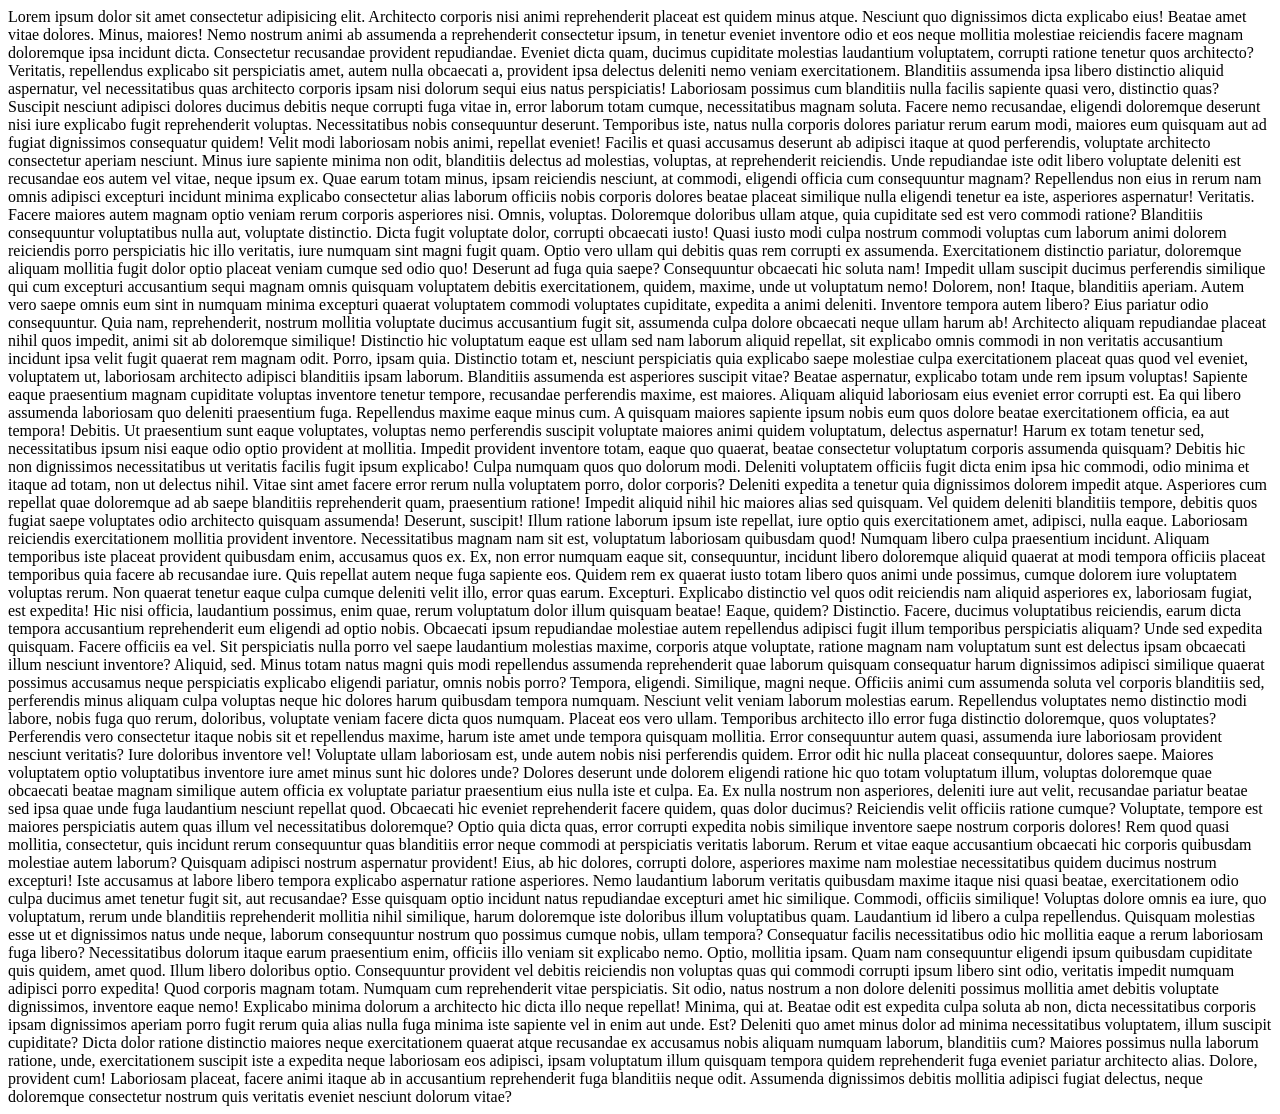
==== 1Periodo/PWE/Listas/exercicio01/index.html @ 8d63d979 "Create index.html" ====
<!DOCTYPE html>
<html lang="en">
<head>
    <meta charset="UTF-8">
    <meta name="viewport" content="width=device-width, initial-scale=1.0">
    <title>Document</title>
    <link rel="stylesheet" href="css/styles.css">
</head>
<body>
    
        <a href="https://www.google.com" target="_blank">
            <div class="box">  </div>
        </a>
    
    Lorem ipsum dolor sit amet consectetur adipisicing elit. Architecto corporis nisi animi reprehenderit placeat est quidem minus atque. Nesciunt quo dignissimos dicta explicabo eius! Beatae amet vitae dolores. Minus, maiores!
    Nemo nostrum animi ab assumenda a reprehenderit consectetur ipsum, in tenetur eveniet inventore odio et eos neque mollitia molestiae reiciendis facere magnam doloremque ipsa incidunt dicta. Consectetur recusandae provident repudiandae.
    Eveniet dicta quam, ducimus cupiditate molestias laudantium voluptatem, corrupti ratione tenetur quos architecto? Veritatis, repellendus explicabo sit perspiciatis amet, autem nulla obcaecati a, provident ipsa delectus deleniti nemo veniam exercitationem.
    Blanditiis assumenda ipsa libero distinctio aliquid aspernatur, vel necessitatibus quas architecto corporis ipsam nisi dolorum sequi eius natus perspiciatis! Laboriosam possimus cum blanditiis nulla facilis sapiente quasi vero, distinctio quas?
    Suscipit nesciunt adipisci dolores ducimus debitis neque corrupti fuga vitae in, error laborum totam cumque, necessitatibus magnam soluta. Facere nemo recusandae, eligendi doloremque deserunt nisi iure explicabo fugit reprehenderit voluptas.
    Necessitatibus nobis consequuntur deserunt. Temporibus iste, natus nulla corporis dolores pariatur rerum earum modi, maiores eum quisquam aut ad fugiat dignissimos consequatur quidem! Velit modi laboriosam nobis animi, repellat eveniet!
    Facilis et quasi accusamus deserunt ab adipisci itaque at quod perferendis, voluptate architecto consectetur aperiam nesciunt. Minus iure sapiente minima non odit, blanditiis delectus ad molestias, voluptas, at reprehenderit reiciendis.
    Unde repudiandae iste odit libero voluptate deleniti est recusandae eos autem vel vitae, neque ipsum ex. Quae earum totam minus, ipsam reiciendis nesciunt, at commodi, eligendi officia cum consequuntur magnam?
    Repellendus non eius in rerum nam omnis adipisci excepturi incidunt minima explicabo consectetur alias laborum officiis nobis corporis dolores beatae placeat similique nulla eligendi tenetur ea iste, asperiores aspernatur! Veritatis.
    Facere maiores autem magnam optio veniam rerum corporis asperiores nisi. Omnis, voluptas. Doloremque doloribus ullam atque, quia cupiditate sed est vero commodi ratione? Blanditiis consequuntur voluptatibus nulla aut, voluptate distinctio.
    Dicta fugit voluptate dolor, corrupti obcaecati iusto! Quasi iusto modi culpa nostrum commodi voluptas cum laborum animi dolorem reiciendis porro perspiciatis hic illo veritatis, iure numquam sint magni fugit quam.
    Optio vero ullam qui debitis quas rem corrupti ex assumenda. Exercitationem distinctio pariatur, doloremque aliquam mollitia fugit dolor optio placeat veniam cumque sed odio quo! Deserunt ad fuga quia saepe?
    Consequuntur obcaecati hic soluta nam! Impedit ullam suscipit ducimus perferendis similique qui cum excepturi accusantium sequi magnam omnis quisquam voluptatem debitis exercitationem, quidem, maxime, unde ut voluptatum nemo! Dolorem, non!
    Itaque, blanditiis aperiam. Autem vero saepe omnis eum sint in numquam minima excepturi quaerat voluptatem commodi voluptates cupiditate, expedita a animi deleniti. Inventore tempora autem libero? Eius pariatur odio consequuntur.
    Quia nam, reprehenderit, nostrum mollitia voluptate ducimus accusantium fugit sit, assumenda culpa dolore obcaecati neque ullam harum ab! Architecto aliquam repudiandae placeat nihil quos impedit, animi sit ab doloremque similique!
    Distinctio hic voluptatum eaque est ullam sed nam laborum aliquid repellat, sit explicabo omnis commodi in non veritatis accusantium incidunt ipsa velit fugit quaerat rem magnam odit. Porro, ipsam quia.
    Distinctio totam et, nesciunt perspiciatis quia explicabo saepe molestiae culpa exercitationem placeat quas quod vel eveniet, voluptatem ut, laboriosam architecto adipisci blanditiis ipsam laborum. Blanditiis assumenda est asperiores suscipit vitae?
    Beatae aspernatur, explicabo totam unde rem ipsum voluptas! Sapiente eaque praesentium magnam cupiditate voluptas inventore tenetur tempore, recusandae perferendis maxime, est maiores. Aliquam aliquid laboriosam eius eveniet error corrupti est.
    Ea qui libero assumenda laboriosam quo deleniti praesentium fuga. Repellendus maxime eaque minus cum. A quisquam maiores sapiente ipsum nobis eum quos dolore beatae exercitationem officia, ea aut tempora! Debitis.
    Ut praesentium sunt eaque voluptates, voluptas nemo perferendis suscipit voluptate maiores animi quidem voluptatum, delectus aspernatur! Harum ex totam tenetur sed, necessitatibus ipsum nisi eaque odio optio provident at mollitia.
    Impedit provident inventore totam, eaque quo quaerat, beatae consectetur voluptatum corporis assumenda quisquam? Debitis hic non dignissimos necessitatibus ut veritatis facilis fugit ipsum explicabo! Culpa numquam quos quo dolorum modi.
    Deleniti voluptatem officiis fugit dicta enim ipsa hic commodi, odio minima et itaque ad totam, non ut delectus nihil. Vitae sint amet facere error rerum nulla voluptatem porro, dolor corporis?
    Deleniti expedita a tenetur quia dignissimos dolorem impedit atque. Asperiores cum repellat quae doloremque ad ab saepe blanditiis reprehenderit quam, praesentium ratione! Impedit aliquid nihil hic maiores alias sed quisquam.
    Vel quidem deleniti blanditiis tempore, debitis quos fugiat saepe voluptates odio architecto quisquam assumenda! Deserunt, suscipit! Illum ratione laborum ipsum iste repellat, iure optio quis exercitationem amet, adipisci, nulla eaque.
    Laboriosam reiciendis exercitationem mollitia provident inventore. Necessitatibus magnam nam sit est, voluptatum laboriosam quibusdam quod! Numquam libero culpa praesentium incidunt. Aliquam temporibus iste placeat provident quibusdam enim, accusamus quos ex.
    Ex, non error numquam eaque sit, consequuntur, incidunt libero doloremque aliquid quaerat at modi tempora officiis placeat temporibus quia facere ab recusandae iure. Quis repellat autem neque fuga sapiente eos.
    Quidem rem ex quaerat iusto totam libero quos animi unde possimus, cumque dolorem iure voluptatem voluptas rerum. Non quaerat tenetur eaque culpa cumque deleniti velit illo, error quas earum. Excepturi.
    Explicabo distinctio vel quos odit reiciendis nam aliquid asperiores ex, laboriosam fugiat, est expedita! Hic nisi officia, laudantium possimus, enim quae, rerum voluptatum dolor illum quisquam beatae! Eaque, quidem? Distinctio.
    Facere, ducimus voluptatibus reiciendis, earum dicta tempora accusantium reprehenderit eum eligendi ad optio nobis. Obcaecati ipsum repudiandae molestiae autem repellendus adipisci fugit illum temporibus perspiciatis aliquam? Unde sed expedita quisquam.
    Facere officiis ea vel. Sit perspiciatis nulla porro vel saepe laudantium molestias maxime, corporis atque voluptate, ratione magnam nam voluptatum sunt est delectus ipsam obcaecati illum nesciunt inventore? Aliquid, sed.
    Minus totam natus magni quis modi repellendus assumenda reprehenderit quae laborum quisquam consequatur harum dignissimos adipisci similique quaerat possimus accusamus neque perspiciatis explicabo eligendi pariatur, omnis nobis porro? Tempora, eligendi.
    Similique, magni neque. Officiis animi cum assumenda soluta vel corporis blanditiis sed, perferendis minus aliquam culpa voluptas neque hic dolores harum quibusdam tempora numquam. Nesciunt velit veniam laborum molestias earum.
    Repellendus voluptates nemo distinctio modi labore, nobis fuga quo rerum, doloribus, voluptate veniam facere dicta quos numquam. Placeat eos vero ullam. Temporibus architecto illo error fuga distinctio doloremque, quos voluptates?
    Perferendis vero consectetur itaque nobis sit et repellendus maxime, harum iste amet unde tempora quisquam mollitia. Error consequuntur autem quasi, assumenda iure laboriosam provident nesciunt veritatis? Iure doloribus inventore vel!
    Voluptate ullam laboriosam est, unde autem nobis nisi perferendis quidem. Error odit hic nulla placeat consequuntur, dolores saepe. Maiores voluptatem optio voluptatibus inventore iure amet minus sunt hic dolores unde?
    Dolores deserunt unde dolorem eligendi ratione hic quo totam voluptatum illum, voluptas doloremque quae obcaecati beatae magnam similique autem officia ex voluptate pariatur praesentium eius nulla iste et culpa. Ea.
    Ex nulla nostrum non asperiores, deleniti iure aut velit, recusandae pariatur beatae sed ipsa quae unde fuga laudantium nesciunt repellat quod. Obcaecati hic eveniet reprehenderit facere quidem, quas dolor ducimus?
    Reiciendis velit officiis ratione cumque? Voluptate, tempore est maiores perspiciatis autem quas illum vel necessitatibus doloremque? Optio quia dicta quas, error corrupti expedita nobis similique inventore saepe nostrum corporis dolores!
    Rem quod quasi mollitia, consectetur, quis incidunt rerum consequuntur quas blanditiis error neque commodi at perspiciatis veritatis laborum. Rerum et vitae eaque accusantium obcaecati hic corporis quibusdam molestiae autem laborum?
    Quisquam adipisci nostrum aspernatur provident! Eius, ab hic dolores, corrupti dolore, asperiores maxime nam molestiae necessitatibus quidem ducimus nostrum excepturi! Iste accusamus at labore libero tempora explicabo aspernatur ratione asperiores.
    Nemo laudantium laborum veritatis quibusdam maxime itaque nisi quasi beatae, exercitationem odio culpa ducimus amet tenetur fugit sit, aut recusandae? Esse quisquam optio incidunt natus repudiandae excepturi amet hic similique.
    Commodi, officiis similique! Voluptas dolore omnis ea iure, quo voluptatum, rerum unde blanditiis reprehenderit mollitia nihil similique, harum doloremque iste doloribus illum voluptatibus quam. Laudantium id libero a culpa repellendus.
    Quisquam molestias esse ut et dignissimos natus unde neque, laborum consequuntur nostrum quo possimus cumque nobis, ullam tempora? Consequatur facilis necessitatibus odio hic mollitia eaque a rerum laboriosam fuga libero?
    Necessitatibus dolorum itaque earum praesentium enim, officiis illo veniam sit explicabo nemo. Optio, mollitia ipsam. Quam nam consequuntur eligendi ipsum quibusdam cupiditate quis quidem, amet quod. Illum libero doloribus optio.
    Consequuntur provident vel debitis reiciendis non voluptas quas qui commodi corrupti ipsum libero sint odio, veritatis impedit numquam adipisci porro expedita! Quod corporis magnam totam. Numquam cum reprehenderit vitae perspiciatis.
    Sit odio, natus nostrum a non dolore deleniti possimus mollitia amet debitis voluptate dignissimos, inventore eaque nemo! Explicabo minima dolorum a architecto hic dicta illo neque repellat! Minima, qui at.
    Beatae odit est expedita culpa soluta ab non, dicta necessitatibus corporis ipsam dignissimos aperiam porro fugit rerum quia alias nulla fuga minima iste sapiente vel in enim aut unde. Est?
    Deleniti quo amet minus dolor ad minima necessitatibus voluptatem, illum suscipit cupiditate? Dicta dolor ratione distinctio maiores neque exercitationem quaerat atque recusandae ex accusamus nobis aliquam numquam laborum, blanditiis cum?
    Maiores possimus nulla laborum ratione, unde, exercitationem suscipit iste a expedita neque laboriosam eos adipisci, ipsam voluptatum illum quisquam tempora quidem reprehenderit fuga eveniet pariatur architecto alias. Dolore, provident cum!
    Laboriosam placeat, facere animi itaque ab in accusantium reprehenderit fuga blanditiis neque odit. Assumenda dignissimos debitis mollitia adipisci fugiat delectus, neque doloremque consectetur nostrum quis veritatis eveniet nesciunt dolorum vitae?
</body>
</html>
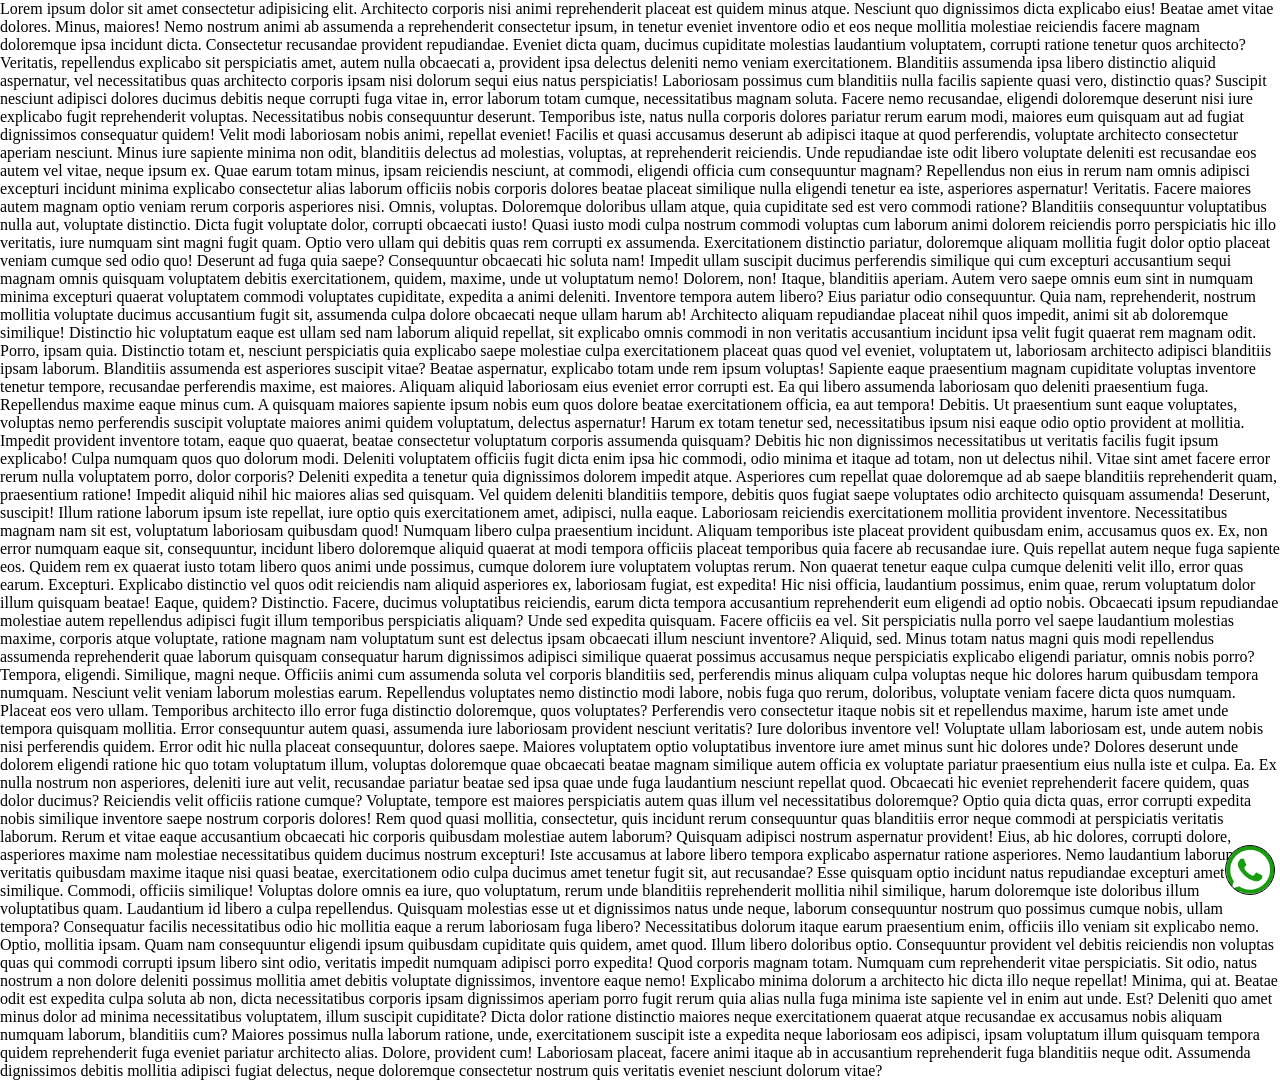
==== commit 074f03a8: "Add files via upload" ====
--- a/1Periodo/PWE/Listas/exercicio01/index.html
+++ b/1Periodo/PWE/Listas/exercicio01/index.html
@@ -1,66 +1,66 @@
-<!DOCTYPE html>
-<html lang="en">
-<head>
-    <meta charset="UTF-8">
-    <meta name="viewport" content="width=device-width, initial-scale=1.0">
-    <title>Document</title>
-    <link rel="stylesheet" href="css/styles.css">
-</head>
-<body>
-    
-        <a href="https://www.google.com" target="_blank">
-            <div class="box">  </div>
-        </a>
-    
-    Lorem ipsum dolor sit amet consectetur adipisicing elit. Architecto corporis nisi animi reprehenderit placeat est quidem minus atque. Nesciunt quo dignissimos dicta explicabo eius! Beatae amet vitae dolores. Minus, maiores!
-    Nemo nostrum animi ab assumenda a reprehenderit consectetur ipsum, in tenetur eveniet inventore odio et eos neque mollitia molestiae reiciendis facere magnam doloremque ipsa incidunt dicta. Consectetur recusandae provident repudiandae.
-    Eveniet dicta quam, ducimus cupiditate molestias laudantium voluptatem, corrupti ratione tenetur quos architecto? Veritatis, repellendus explicabo sit perspiciatis amet, autem nulla obcaecati a, provident ipsa delectus deleniti nemo veniam exercitationem.
-    Blanditiis assumenda ipsa libero distinctio aliquid aspernatur, vel necessitatibus quas architecto corporis ipsam nisi dolorum sequi eius natus perspiciatis! Laboriosam possimus cum blanditiis nulla facilis sapiente quasi vero, distinctio quas?
-    Suscipit nesciunt adipisci dolores ducimus debitis neque corrupti fuga vitae in, error laborum totam cumque, necessitatibus magnam soluta. Facere nemo recusandae, eligendi doloremque deserunt nisi iure explicabo fugit reprehenderit voluptas.
-    Necessitatibus nobis consequuntur deserunt. Temporibus iste, natus nulla corporis dolores pariatur rerum earum modi, maiores eum quisquam aut ad fugiat dignissimos consequatur quidem! Velit modi laboriosam nobis animi, repellat eveniet!
-    Facilis et quasi accusamus deserunt ab adipisci itaque at quod perferendis, voluptate architecto consectetur aperiam nesciunt. Minus iure sapiente minima non odit, blanditiis delectus ad molestias, voluptas, at reprehenderit reiciendis.
-    Unde repudiandae iste odit libero voluptate deleniti est recusandae eos autem vel vitae, neque ipsum ex. Quae earum totam minus, ipsam reiciendis nesciunt, at commodi, eligendi officia cum consequuntur magnam?
-    Repellendus non eius in rerum nam omnis adipisci excepturi incidunt minima explicabo consectetur alias laborum officiis nobis corporis dolores beatae placeat similique nulla eligendi tenetur ea iste, asperiores aspernatur! Veritatis.
-    Facere maiores autem magnam optio veniam rerum corporis asperiores nisi. Omnis, voluptas. Doloremque doloribus ullam atque, quia cupiditate sed est vero commodi ratione? Blanditiis consequuntur voluptatibus nulla aut, voluptate distinctio.
-    Dicta fugit voluptate dolor, corrupti obcaecati iusto! Quasi iusto modi culpa nostrum commodi voluptas cum laborum animi dolorem reiciendis porro perspiciatis hic illo veritatis, iure numquam sint magni fugit quam.
-    Optio vero ullam qui debitis quas rem corrupti ex assumenda. Exercitationem distinctio pariatur, doloremque aliquam mollitia fugit dolor optio placeat veniam cumque sed odio quo! Deserunt ad fuga quia saepe?
-    Consequuntur obcaecati hic soluta nam! Impedit ullam suscipit ducimus perferendis similique qui cum excepturi accusantium sequi magnam omnis quisquam voluptatem debitis exercitationem, quidem, maxime, unde ut voluptatum nemo! Dolorem, non!
-    Itaque, blanditiis aperiam. Autem vero saepe omnis eum sint in numquam minima excepturi quaerat voluptatem commodi voluptates cupiditate, expedita a animi deleniti. Inventore tempora autem libero? Eius pariatur odio consequuntur.
-    Quia nam, reprehenderit, nostrum mollitia voluptate ducimus accusantium fugit sit, assumenda culpa dolore obcaecati neque ullam harum ab! Architecto aliquam repudiandae placeat nihil quos impedit, animi sit ab doloremque similique!
-    Distinctio hic voluptatum eaque est ullam sed nam laborum aliquid repellat, sit explicabo omnis commodi in non veritatis accusantium incidunt ipsa velit fugit quaerat rem magnam odit. Porro, ipsam quia.
-    Distinctio totam et, nesciunt perspiciatis quia explicabo saepe molestiae culpa exercitationem placeat quas quod vel eveniet, voluptatem ut, laboriosam architecto adipisci blanditiis ipsam laborum. Blanditiis assumenda est asperiores suscipit vitae?
-    Beatae aspernatur, explicabo totam unde rem ipsum voluptas! Sapiente eaque praesentium magnam cupiditate voluptas inventore tenetur tempore, recusandae perferendis maxime, est maiores. Aliquam aliquid laboriosam eius eveniet error corrupti est.
-    Ea qui libero assumenda laboriosam quo deleniti praesentium fuga. Repellendus maxime eaque minus cum. A quisquam maiores sapiente ipsum nobis eum quos dolore beatae exercitationem officia, ea aut tempora! Debitis.
-    Ut praesentium sunt eaque voluptates, voluptas nemo perferendis suscipit voluptate maiores animi quidem voluptatum, delectus aspernatur! Harum ex totam tenetur sed, necessitatibus ipsum nisi eaque odio optio provident at mollitia.
-    Impedit provident inventore totam, eaque quo quaerat, beatae consectetur voluptatum corporis assumenda quisquam? Debitis hic non dignissimos necessitatibus ut veritatis facilis fugit ipsum explicabo! Culpa numquam quos quo dolorum modi.
-    Deleniti voluptatem officiis fugit dicta enim ipsa hic commodi, odio minima et itaque ad totam, non ut delectus nihil. Vitae sint amet facere error rerum nulla voluptatem porro, dolor corporis?
-    Deleniti expedita a tenetur quia dignissimos dolorem impedit atque. Asperiores cum repellat quae doloremque ad ab saepe blanditiis reprehenderit quam, praesentium ratione! Impedit aliquid nihil hic maiores alias sed quisquam.
-    Vel quidem deleniti blanditiis tempore, debitis quos fugiat saepe voluptates odio architecto quisquam assumenda! Deserunt, suscipit! Illum ratione laborum ipsum iste repellat, iure optio quis exercitationem amet, adipisci, nulla eaque.
-    Laboriosam reiciendis exercitationem mollitia provident inventore. Necessitatibus magnam nam sit est, voluptatum laboriosam quibusdam quod! Numquam libero culpa praesentium incidunt. Aliquam temporibus iste placeat provident quibusdam enim, accusamus quos ex.
-    Ex, non error numquam eaque sit, consequuntur, incidunt libero doloremque aliquid quaerat at modi tempora officiis placeat temporibus quia facere ab recusandae iure. Quis repellat autem neque fuga sapiente eos.
-    Quidem rem ex quaerat iusto totam libero quos animi unde possimus, cumque dolorem iure voluptatem voluptas rerum. Non quaerat tenetur eaque culpa cumque deleniti velit illo, error quas earum. Excepturi.
-    Explicabo distinctio vel quos odit reiciendis nam aliquid asperiores ex, laboriosam fugiat, est expedita! Hic nisi officia, laudantium possimus, enim quae, rerum voluptatum dolor illum quisquam beatae! Eaque, quidem? Distinctio.
-    Facere, ducimus voluptatibus reiciendis, earum dicta tempora accusantium reprehenderit eum eligendi ad optio nobis. Obcaecati ipsum repudiandae molestiae autem repellendus adipisci fugit illum temporibus perspiciatis aliquam? Unde sed expedita quisquam.
-    Facere officiis ea vel. Sit perspiciatis nulla porro vel saepe laudantium molestias maxime, corporis atque voluptate, ratione magnam nam voluptatum sunt est delectus ipsam obcaecati illum nesciunt inventore? Aliquid, sed.
-    Minus totam natus magni quis modi repellendus assumenda reprehenderit quae laborum quisquam consequatur harum dignissimos adipisci similique quaerat possimus accusamus neque perspiciatis explicabo eligendi pariatur, omnis nobis porro? Tempora, eligendi.
-    Similique, magni neque. Officiis animi cum assumenda soluta vel corporis blanditiis sed, perferendis minus aliquam culpa voluptas neque hic dolores harum quibusdam tempora numquam. Nesciunt velit veniam laborum molestias earum.
-    Repellendus voluptates nemo distinctio modi labore, nobis fuga quo rerum, doloribus, voluptate veniam facere dicta quos numquam. Placeat eos vero ullam. Temporibus architecto illo error fuga distinctio doloremque, quos voluptates?
-    Perferendis vero consectetur itaque nobis sit et repellendus maxime, harum iste amet unde tempora quisquam mollitia. Error consequuntur autem quasi, assumenda iure laboriosam provident nesciunt veritatis? Iure doloribus inventore vel!
-    Voluptate ullam laboriosam est, unde autem nobis nisi perferendis quidem. Error odit hic nulla placeat consequuntur, dolores saepe. Maiores voluptatem optio voluptatibus inventore iure amet minus sunt hic dolores unde?
-    Dolores deserunt unde dolorem eligendi ratione hic quo totam voluptatum illum, voluptas doloremque quae obcaecati beatae magnam similique autem officia ex voluptate pariatur praesentium eius nulla iste et culpa. Ea.
-    Ex nulla nostrum non asperiores, deleniti iure aut velit, recusandae pariatur beatae sed ipsa quae unde fuga laudantium nesciunt repellat quod. Obcaecati hic eveniet reprehenderit facere quidem, quas dolor ducimus?
-    Reiciendis velit officiis ratione cumque? Voluptate, tempore est maiores perspiciatis autem quas illum vel necessitatibus doloremque? Optio quia dicta quas, error corrupti expedita nobis similique inventore saepe nostrum corporis dolores!
-    Rem quod quasi mollitia, consectetur, quis incidunt rerum consequuntur quas blanditiis error neque commodi at perspiciatis veritatis laborum. Rerum et vitae eaque accusantium obcaecati hic corporis quibusdam molestiae autem laborum?
-    Quisquam adipisci nostrum aspernatur provident! Eius, ab hic dolores, corrupti dolore, asperiores maxime nam molestiae necessitatibus quidem ducimus nostrum excepturi! Iste accusamus at labore libero tempora explicabo aspernatur ratione asperiores.
-    Nemo laudantium laborum veritatis quibusdam maxime itaque nisi quasi beatae, exercitationem odio culpa ducimus amet tenetur fugit sit, aut recusandae? Esse quisquam optio incidunt natus repudiandae excepturi amet hic similique.
-    Commodi, officiis similique! Voluptas dolore omnis ea iure, quo voluptatum, rerum unde blanditiis reprehenderit mollitia nihil similique, harum doloremque iste doloribus illum voluptatibus quam. Laudantium id libero a culpa repellendus.
-    Quisquam molestias esse ut et dignissimos natus unde neque, laborum consequuntur nostrum quo possimus cumque nobis, ullam tempora? Consequatur facilis necessitatibus odio hic mollitia eaque a rerum laboriosam fuga libero?
-    Necessitatibus dolorum itaque earum praesentium enim, officiis illo veniam sit explicabo nemo. Optio, mollitia ipsam. Quam nam consequuntur eligendi ipsum quibusdam cupiditate quis quidem, amet quod. Illum libero doloribus optio.
-    Consequuntur provident vel debitis reiciendis non voluptas quas qui commodi corrupti ipsum libero sint odio, veritatis impedit numquam adipisci porro expedita! Quod corporis magnam totam. Numquam cum reprehenderit vitae perspiciatis.
-    Sit odio, natus nostrum a non dolore deleniti possimus mollitia amet debitis voluptate dignissimos, inventore eaque nemo! Explicabo minima dolorum a architecto hic dicta illo neque repellat! Minima, qui at.
-    Beatae odit est expedita culpa soluta ab non, dicta necessitatibus corporis ipsam dignissimos aperiam porro fugit rerum quia alias nulla fuga minima iste sapiente vel in enim aut unde. Est?
-    Deleniti quo amet minus dolor ad minima necessitatibus voluptatem, illum suscipit cupiditate? Dicta dolor ratione distinctio maiores neque exercitationem quaerat atque recusandae ex accusamus nobis aliquam numquam laborum, blanditiis cum?
-    Maiores possimus nulla laborum ratione, unde, exercitationem suscipit iste a expedita neque laboriosam eos adipisci, ipsam voluptatum illum quisquam tempora quidem reprehenderit fuga eveniet pariatur architecto alias. Dolore, provident cum!
-    Laboriosam placeat, facere animi itaque ab in accusantium reprehenderit fuga blanditiis neque odit. Assumenda dignissimos debitis mollitia adipisci fugiat delectus, neque doloremque consectetur nostrum quis veritatis eveniet nesciunt dolorum vitae?
-</body>
-</html>
+<!DOCTYPE html>
+<html lang="en">
+<head>
+    <meta charset="UTF-8">
+    <meta name="viewport" content="width=device-width, initial-scale=1.0">
+    <title>Document</title>
+    <link rel="stylesheet" href="css/styles.css">
+</head>
+<body>
+    
+        <a href="https://www.google.com" target="_blank">
+            <div class="box">  </div>
+        </a>
+    
+    Lorem ipsum dolor sit amet consectetur adipisicing elit. Architecto corporis nisi animi reprehenderit placeat est quidem minus atque. Nesciunt quo dignissimos dicta explicabo eius! Beatae amet vitae dolores. Minus, maiores!
+    Nemo nostrum animi ab assumenda a reprehenderit consectetur ipsum, in tenetur eveniet inventore odio et eos neque mollitia molestiae reiciendis facere magnam doloremque ipsa incidunt dicta. Consectetur recusandae provident repudiandae.
+    Eveniet dicta quam, ducimus cupiditate molestias laudantium voluptatem, corrupti ratione tenetur quos architecto? Veritatis, repellendus explicabo sit perspiciatis amet, autem nulla obcaecati a, provident ipsa delectus deleniti nemo veniam exercitationem.
+    Blanditiis assumenda ipsa libero distinctio aliquid aspernatur, vel necessitatibus quas architecto corporis ipsam nisi dolorum sequi eius natus perspiciatis! Laboriosam possimus cum blanditiis nulla facilis sapiente quasi vero, distinctio quas?
+    Suscipit nesciunt adipisci dolores ducimus debitis neque corrupti fuga vitae in, error laborum totam cumque, necessitatibus magnam soluta. Facere nemo recusandae, eligendi doloremque deserunt nisi iure explicabo fugit reprehenderit voluptas.
+    Necessitatibus nobis consequuntur deserunt. Temporibus iste, natus nulla corporis dolores pariatur rerum earum modi, maiores eum quisquam aut ad fugiat dignissimos consequatur quidem! Velit modi laboriosam nobis animi, repellat eveniet!
+    Facilis et quasi accusamus deserunt ab adipisci itaque at quod perferendis, voluptate architecto consectetur aperiam nesciunt. Minus iure sapiente minima non odit, blanditiis delectus ad molestias, voluptas, at reprehenderit reiciendis.
+    Unde repudiandae iste odit libero voluptate deleniti est recusandae eos autem vel vitae, neque ipsum ex. Quae earum totam minus, ipsam reiciendis nesciunt, at commodi, eligendi officia cum consequuntur magnam?
+    Repellendus non eius in rerum nam omnis adipisci excepturi incidunt minima explicabo consectetur alias laborum officiis nobis corporis dolores beatae placeat similique nulla eligendi tenetur ea iste, asperiores aspernatur! Veritatis.
+    Facere maiores autem magnam optio veniam rerum corporis asperiores nisi. Omnis, voluptas. Doloremque doloribus ullam atque, quia cupiditate sed est vero commodi ratione? Blanditiis consequuntur voluptatibus nulla aut, voluptate distinctio.
+    Dicta fugit voluptate dolor, corrupti obcaecati iusto! Quasi iusto modi culpa nostrum commodi voluptas cum laborum animi dolorem reiciendis porro perspiciatis hic illo veritatis, iure numquam sint magni fugit quam.
+    Optio vero ullam qui debitis quas rem corrupti ex assumenda. Exercitationem distinctio pariatur, doloremque aliquam mollitia fugit dolor optio placeat veniam cumque sed odio quo! Deserunt ad fuga quia saepe?
+    Consequuntur obcaecati hic soluta nam! Impedit ullam suscipit ducimus perferendis similique qui cum excepturi accusantium sequi magnam omnis quisquam voluptatem debitis exercitationem, quidem, maxime, unde ut voluptatum nemo! Dolorem, non!
+    Itaque, blanditiis aperiam. Autem vero saepe omnis eum sint in numquam minima excepturi quaerat voluptatem commodi voluptates cupiditate, expedita a animi deleniti. Inventore tempora autem libero? Eius pariatur odio consequuntur.
+    Quia nam, reprehenderit, nostrum mollitia voluptate ducimus accusantium fugit sit, assumenda culpa dolore obcaecati neque ullam harum ab! Architecto aliquam repudiandae placeat nihil quos impedit, animi sit ab doloremque similique!
+    Distinctio hic voluptatum eaque est ullam sed nam laborum aliquid repellat, sit explicabo omnis commodi in non veritatis accusantium incidunt ipsa velit fugit quaerat rem magnam odit. Porro, ipsam quia.
+    Distinctio totam et, nesciunt perspiciatis quia explicabo saepe molestiae culpa exercitationem placeat quas quod vel eveniet, voluptatem ut, laboriosam architecto adipisci blanditiis ipsam laborum. Blanditiis assumenda est asperiores suscipit vitae?
+    Beatae aspernatur, explicabo totam unde rem ipsum voluptas! Sapiente eaque praesentium magnam cupiditate voluptas inventore tenetur tempore, recusandae perferendis maxime, est maiores. Aliquam aliquid laboriosam eius eveniet error corrupti est.
+    Ea qui libero assumenda laboriosam quo deleniti praesentium fuga. Repellendus maxime eaque minus cum. A quisquam maiores sapiente ipsum nobis eum quos dolore beatae exercitationem officia, ea aut tempora! Debitis.
+    Ut praesentium sunt eaque voluptates, voluptas nemo perferendis suscipit voluptate maiores animi quidem voluptatum, delectus aspernatur! Harum ex totam tenetur sed, necessitatibus ipsum nisi eaque odio optio provident at mollitia.
+    Impedit provident inventore totam, eaque quo quaerat, beatae consectetur voluptatum corporis assumenda quisquam? Debitis hic non dignissimos necessitatibus ut veritatis facilis fugit ipsum explicabo! Culpa numquam quos quo dolorum modi.
+    Deleniti voluptatem officiis fugit dicta enim ipsa hic commodi, odio minima et itaque ad totam, non ut delectus nihil. Vitae sint amet facere error rerum nulla voluptatem porro, dolor corporis?
+    Deleniti expedita a tenetur quia dignissimos dolorem impedit atque. Asperiores cum repellat quae doloremque ad ab saepe blanditiis reprehenderit quam, praesentium ratione! Impedit aliquid nihil hic maiores alias sed quisquam.
+    Vel quidem deleniti blanditiis tempore, debitis quos fugiat saepe voluptates odio architecto quisquam assumenda! Deserunt, suscipit! Illum ratione laborum ipsum iste repellat, iure optio quis exercitationem amet, adipisci, nulla eaque.
+    Laboriosam reiciendis exercitationem mollitia provident inventore. Necessitatibus magnam nam sit est, voluptatum laboriosam quibusdam quod! Numquam libero culpa praesentium incidunt. Aliquam temporibus iste placeat provident quibusdam enim, accusamus quos ex.
+    Ex, non error numquam eaque sit, consequuntur, incidunt libero doloremque aliquid quaerat at modi tempora officiis placeat temporibus quia facere ab recusandae iure. Quis repellat autem neque fuga sapiente eos.
+    Quidem rem ex quaerat iusto totam libero quos animi unde possimus, cumque dolorem iure voluptatem voluptas rerum. Non quaerat tenetur eaque culpa cumque deleniti velit illo, error quas earum. Excepturi.
+    Explicabo distinctio vel quos odit reiciendis nam aliquid asperiores ex, laboriosam fugiat, est expedita! Hic nisi officia, laudantium possimus, enim quae, rerum voluptatum dolor illum quisquam beatae! Eaque, quidem? Distinctio.
+    Facere, ducimus voluptatibus reiciendis, earum dicta tempora accusantium reprehenderit eum eligendi ad optio nobis. Obcaecati ipsum repudiandae molestiae autem repellendus adipisci fugit illum temporibus perspiciatis aliquam? Unde sed expedita quisquam.
+    Facere officiis ea vel. Sit perspiciatis nulla porro vel saepe laudantium molestias maxime, corporis atque voluptate, ratione magnam nam voluptatum sunt est delectus ipsam obcaecati illum nesciunt inventore? Aliquid, sed.
+    Minus totam natus magni quis modi repellendus assumenda reprehenderit quae laborum quisquam consequatur harum dignissimos adipisci similique quaerat possimus accusamus neque perspiciatis explicabo eligendi pariatur, omnis nobis porro? Tempora, eligendi.
+    Similique, magni neque. Officiis animi cum assumenda soluta vel corporis blanditiis sed, perferendis minus aliquam culpa voluptas neque hic dolores harum quibusdam tempora numquam. Nesciunt velit veniam laborum molestias earum.
+    Repellendus voluptates nemo distinctio modi labore, nobis fuga quo rerum, doloribus, voluptate veniam facere dicta quos numquam. Placeat eos vero ullam. Temporibus architecto illo error fuga distinctio doloremque, quos voluptates?
+    Perferendis vero consectetur itaque nobis sit et repellendus maxime, harum iste amet unde tempora quisquam mollitia. Error consequuntur autem quasi, assumenda iure laboriosam provident nesciunt veritatis? Iure doloribus inventore vel!
+    Voluptate ullam laboriosam est, unde autem nobis nisi perferendis quidem. Error odit hic nulla placeat consequuntur, dolores saepe. Maiores voluptatem optio voluptatibus inventore iure amet minus sunt hic dolores unde?
+    Dolores deserunt unde dolorem eligendi ratione hic quo totam voluptatum illum, voluptas doloremque quae obcaecati beatae magnam similique autem officia ex voluptate pariatur praesentium eius nulla iste et culpa. Ea.
+    Ex nulla nostrum non asperiores, deleniti iure aut velit, recusandae pariatur beatae sed ipsa quae unde fuga laudantium nesciunt repellat quod. Obcaecati hic eveniet reprehenderit facere quidem, quas dolor ducimus?
+    Reiciendis velit officiis ratione cumque? Voluptate, tempore est maiores perspiciatis autem quas illum vel necessitatibus doloremque? Optio quia dicta quas, error corrupti expedita nobis similique inventore saepe nostrum corporis dolores!
+    Rem quod quasi mollitia, consectetur, quis incidunt rerum consequuntur quas blanditiis error neque commodi at perspiciatis veritatis laborum. Rerum et vitae eaque accusantium obcaecati hic corporis quibusdam molestiae autem laborum?
+    Quisquam adipisci nostrum aspernatur provident! Eius, ab hic dolores, corrupti dolore, asperiores maxime nam molestiae necessitatibus quidem ducimus nostrum excepturi! Iste accusamus at labore libero tempora explicabo aspernatur ratione asperiores.
+    Nemo laudantium laborum veritatis quibusdam maxime itaque nisi quasi beatae, exercitationem odio culpa ducimus amet tenetur fugit sit, aut recusandae? Esse quisquam optio incidunt natus repudiandae excepturi amet hic similique.
+    Commodi, officiis similique! Voluptas dolore omnis ea iure, quo voluptatum, rerum unde blanditiis reprehenderit mollitia nihil similique, harum doloremque iste doloribus illum voluptatibus quam. Laudantium id libero a culpa repellendus.
+    Quisquam molestias esse ut et dignissimos natus unde neque, laborum consequuntur nostrum quo possimus cumque nobis, ullam tempora? Consequatur facilis necessitatibus odio hic mollitia eaque a rerum laboriosam fuga libero?
+    Necessitatibus dolorum itaque earum praesentium enim, officiis illo veniam sit explicabo nemo. Optio, mollitia ipsam. Quam nam consequuntur eligendi ipsum quibusdam cupiditate quis quidem, amet quod. Illum libero doloribus optio.
+    Consequuntur provident vel debitis reiciendis non voluptas quas qui commodi corrupti ipsum libero sint odio, veritatis impedit numquam adipisci porro expedita! Quod corporis magnam totam. Numquam cum reprehenderit vitae perspiciatis.
+    Sit odio, natus nostrum a non dolore deleniti possimus mollitia amet debitis voluptate dignissimos, inventore eaque nemo! Explicabo minima dolorum a architecto hic dicta illo neque repellat! Minima, qui at.
+    Beatae odit est expedita culpa soluta ab non, dicta necessitatibus corporis ipsam dignissimos aperiam porro fugit rerum quia alias nulla fuga minima iste sapiente vel in enim aut unde. Est?
+    Deleniti quo amet minus dolor ad minima necessitatibus voluptatem, illum suscipit cupiditate? Dicta dolor ratione distinctio maiores neque exercitationem quaerat atque recusandae ex accusamus nobis aliquam numquam laborum, blanditiis cum?
+    Maiores possimus nulla laborum ratione, unde, exercitationem suscipit iste a expedita neque laboriosam eos adipisci, ipsam voluptatum illum quisquam tempora quidem reprehenderit fuga eveniet pariatur architecto alias. Dolore, provident cum!
+    Laboriosam placeat, facere animi itaque ab in accusantium reprehenderit fuga blanditiis neque odit. Assumenda dignissimos debitis mollitia adipisci fugiat delectus, neque doloremque consectetur nostrum quis veritatis eveniet nesciunt dolorum vitae?
+</body>
+</html>
--- a/1Periodo/PWE/Listas/exercicio01/css/styles.css
+++ b/1Periodo/PWE/Listas/exercicio01/css/styles.css
@@ -0,0 +1,21 @@
+* {
+    margin: 0px;
+    padding: 0px;
+    box-sizing: border-box;
+}
+
+.box {
+    border: 1px solid black;
+    text-align: center;
+    width: 50px;
+    height: 50px;
+    position: fixed;
+    bottom: 5px;
+    right: 5px;
+    background-image: url('img/icon.png');
+    background-size: cover;     
+    background-position: center; 
+    background-repeat: no-repeat;
+    border-radius: 50%;
+    background-color:white
+}
